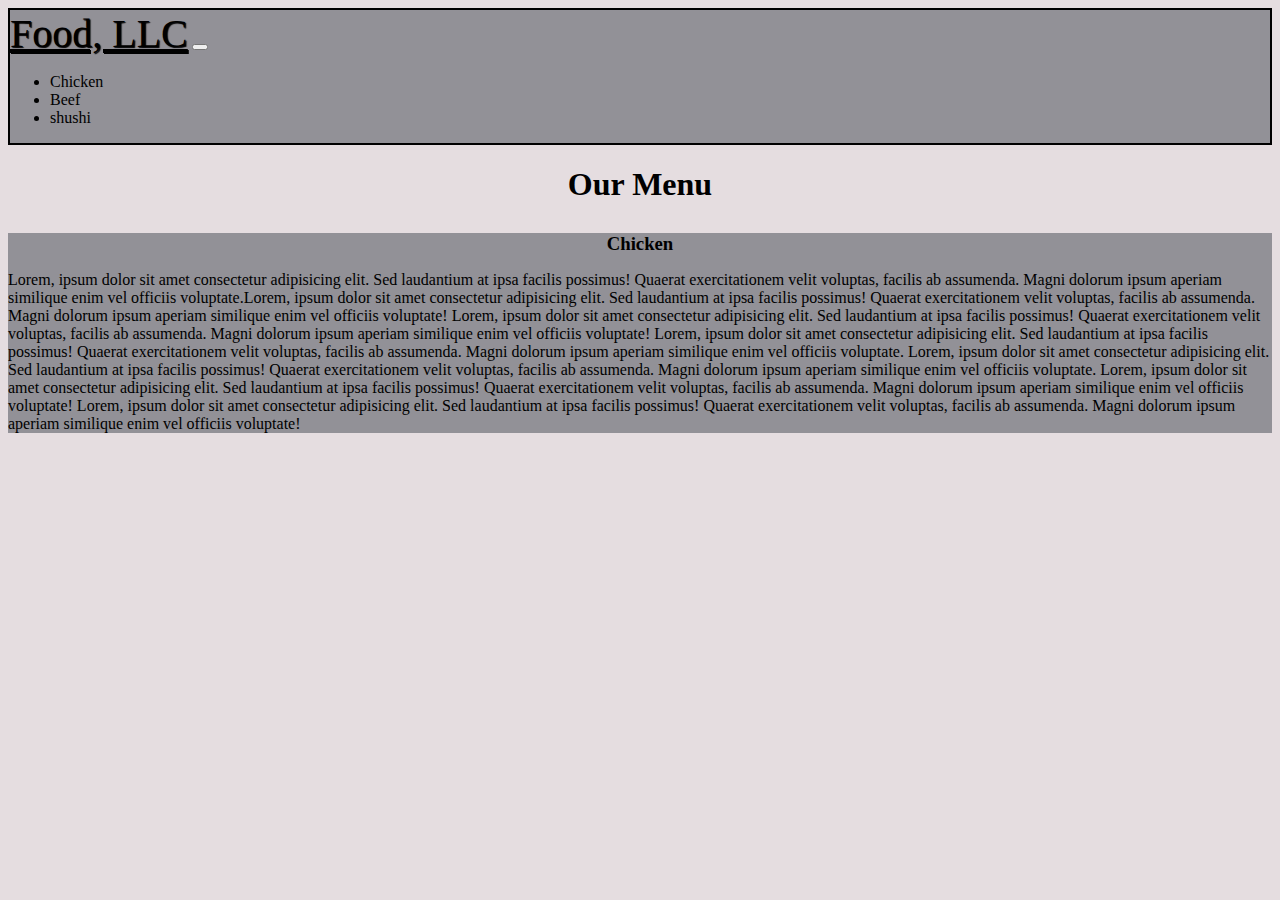
==== week3.html @ d24e1fd8 "update" ====
<!DOCTYPE html>
<html lang="en">
<head>
    <meta charset="UTF-8">
    <meta http-equiv="X-UA-Compatible" content="IE=edge">
    <meta name="viewport" content="width=device-width, initial-scale=1.0">
    <title>week</title>
    <link rel="stylesheet" href="css/bootstrap.min.css">
    <link rel="stylesheet" href="styles1.css">
</head>
<body>
    <header>
       
                        <nav class=" navbar navbar-expand" id="header-nav">
            <div class="container-fluid">
              <a class="brand" href="#">Food, LLC</a>
                        <button class="navbar-toggler" type="button" data-bs-toggle="collapse" data-bs-target="#navbarNav" aria-controls="navbarNav" aria-expanded="false" aria-label="Toggle navigation">
                <span class="navbar-toggler-icon"></span>
              </button>
              </div>
                  
                  <div id="navbarNav" class="collapse navbar-collapse visible-xs">
                    <ul  class=" navbar-nav ">
                        
                    <li class="nav-item">
                    <span class=" col-xs-12">Chicken</span>
                  </li>
                  <li class="nav-item">
                    <span class=" col-xs-12">Beef</span>
                  </li>
                  <li class="nav-item">
                    <span class=" col-xs-12" >shushi</span>
                  </li>
                    </ul> 
                              
            </div>
        </nav>
        
    </header>
        <div id="main-content" class="container">
            <div class="jump">
                <h1>Our Menu</h1>
            </div>
            <div id="jump1" class="col-lg-12 col-md-12 col-sm-12">
                <h3 id="head1">Chicken</h3>
               <p> Lorem, ipsum dolor sit amet consectetur adipisicing elit. Sed laudantium at ipsa facilis possimus! Quaerat exercitationem velit voluptas, facilis ab assumenda. Magni dolorum ipsum aperiam similique enim vel officiis voluptate.Lorem, ipsum dolor sit amet consectetur adipisicing elit. Sed laudantium at ipsa facilis possimus! Quaerat exercitationem velit voluptas, facilis ab assumenda. Magni dolorum ipsum aperiam similique enim vel officiis voluptate!
               Lorem, ipsum dolor sit amet consectetur adipisicing elit. Sed laudantium at ipsa facilis possimus! Quaerat exercitationem velit voluptas, facilis ab assumenda. Magni dolorum ipsum aperiam similique enim vel officiis voluptate!
               Lorem, ipsum dolor sit amet consectetur adipisicing elit. Sed laudantium at ipsa facilis possimus! Quaerat exercitationem velit voluptas, facilis ab assumenda. Magni dolorum ipsum aperiam similique enim vel officiis voluptate.
               Lorem, ipsum dolor sit amet consectetur adipisicing elit. Sed laudantium at ipsa facilis possimus! Quaerat exercitationem velit voluptas, facilis ab assumenda. Magni dolorum ipsum aperiam similique enim vel officiis voluptate.
               Lorem, ipsum dolor sit amet consectetur adipisicing elit. Sed laudantium at ipsa facilis possimus! Quaerat exercitationem velit voluptas, facilis ab assumenda. Magni dolorum ipsum aperiam similique enim vel officiis voluptate!
               Lorem, ipsum dolor sit amet consectetur adipisicing elit. Sed laudantium at ipsa facilis possimus! Quaerat exercitationem velit voluptas, facilis ab assumenda. Magni dolorum ipsum aperiam similique enim vel officiis voluptate!
            </p>
               
            </div>

        </div>
   
    <script src="js/bootstrap.min.js"></script>
    <script src="js/bootstrap.bundle.min.js"></script>
    <!--script src="https://ajax.googleapis.com/ajax/libs/jquery/1.11.3/jquery.min.js"></script-->


    
    
</body>
</html>
---- styles1.css ----
body{
    font-size: 16px;
    background-color: #e5dde0;
}
#header-nav{
    background-color: #8c8b91ed;
    border-radius: 0;
    border: 2px solid black;
}
 .container-fluid .brand{
    
    font-size: 40px;
    text-shadow: 1px 1px 1px black;
   color: black;
 }
.jump{
    text-align: center ;
    font-family:Cambria, Cochin, Georgia, Times, 'Times New Roman', serif ;
    margin-top: 15px;
}
#head1{
    text-align: center;
    font-weight: 700;
    margin-top: 30px;
    margin-bottom: 10px;
}
#jump1{
    margin-top: 30px;
    width:100%;
    
    background-color: #8c8b91ed;
}

@media(max-width:575px){
    
    .col-xs-12{
        width:100%;
    }
}
@media(min-width:768px) and (max-width:1199px){
    .col-md-12
    {
      width:100%; 
    }
}
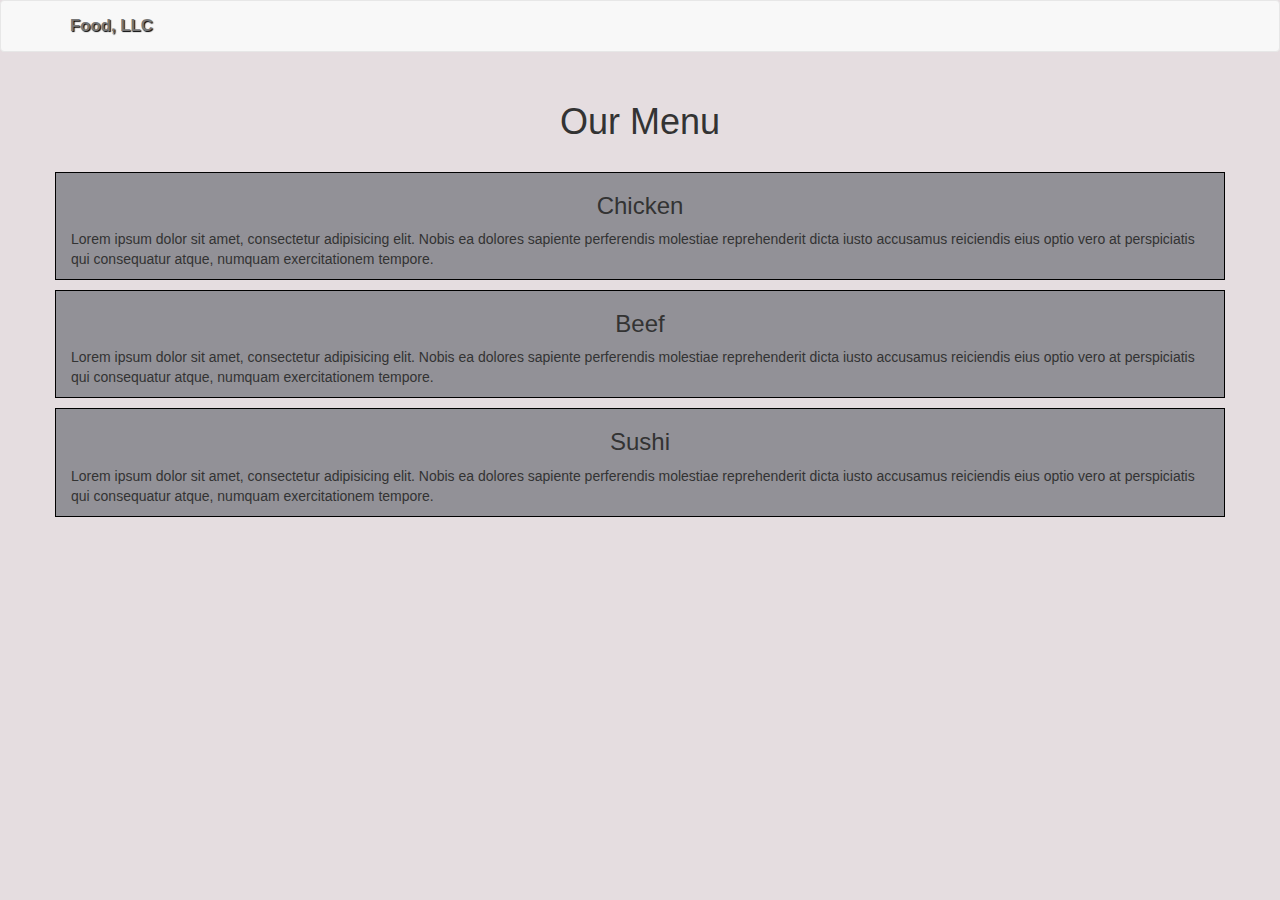
==== commit 5ccc28cf: "updated" ====
--- a/week3.html
+++ b/week3.html
@@ -1,66 +1,109 @@
 <!DOCTYPE html>
 <html lang="en">
-<head>
-    <meta charset="UTF-8">
-    <meta http-equiv="X-UA-Compatible" content="IE=edge">
-    <meta name="viewport" content="width=device-width, initial-scale=1.0">
-    <title>week</title>
-    <link rel="stylesheet" href="css/bootstrap.min.css">
-    <link rel="stylesheet" href="styles1.css">
-</head>
-<body>
-    <header>
-       
-                        <nav class=" navbar navbar-expand" id="header-nav">
-            <div class="container-fluid">
-              <a class="brand" href="#">Food, LLC</a>
-                        <button class="navbar-toggler" type="button" data-bs-toggle="collapse" data-bs-target="#navbarNav" aria-controls="navbarNav" aria-expanded="false" aria-label="Toggle navigation">
-                <span class="navbar-toggler-icon"></span>
-              </button>
-              </div>
-                  
-                  <div id="navbarNav" class="collapse navbar-collapse visible-xs">
-                    <ul  class=" navbar-nav ">
-                        
-                    <li class="nav-item">
-                    <span class=" col-xs-12">Chicken</span>
-                  </li>
-                  <li class="nav-item">
-                    <span class=" col-xs-12">Beef</span>
-                  </li>
-                  <li class="nav-item">
-                    <span class=" col-xs-12" >shushi</span>
-                  </li>
-                    </ul> 
-                              
-            </div>
-        </nav>
-        
-    </header>
-        <div id="main-content" class="container">
-            <div class="jump">
-                <h1>Our Menu</h1>
-            </div>
-            <div id="jump1" class="col-lg-12 col-md-12 col-sm-12">
-                <h3 id="head1">Chicken</h3>
-               <p> Lorem, ipsum dolor sit amet consectetur adipisicing elit. Sed laudantium at ipsa facilis possimus! Quaerat exercitationem velit voluptas, facilis ab assumenda. Magni dolorum ipsum aperiam similique enim vel officiis voluptate.Lorem, ipsum dolor sit amet consectetur adipisicing elit. Sed laudantium at ipsa facilis possimus! Quaerat exercitationem velit voluptas, facilis ab assumenda. Magni dolorum ipsum aperiam similique enim vel officiis voluptate!
-               Lorem, ipsum dolor sit amet consectetur adipisicing elit. Sed laudantium at ipsa facilis possimus! Quaerat exercitationem velit voluptas, facilis ab assumenda. Magni dolorum ipsum aperiam similique enim vel officiis voluptate!
-               Lorem, ipsum dolor sit amet consectetur adipisicing elit. Sed laudantium at ipsa facilis possimus! Quaerat exercitationem velit voluptas, facilis ab assumenda. Magni dolorum ipsum aperiam similique enim vel officiis voluptate.
-               Lorem, ipsum dolor sit amet consectetur adipisicing elit. Sed laudantium at ipsa facilis possimus! Quaerat exercitationem velit voluptas, facilis ab assumenda. Magni dolorum ipsum aperiam similique enim vel officiis voluptate.
-               Lorem, ipsum dolor sit amet consectetur adipisicing elit. Sed laudantium at ipsa facilis possimus! Quaerat exercitationem velit voluptas, facilis ab assumenda. Magni dolorum ipsum aperiam similique enim vel officiis voluptate!
-               Lorem, ipsum dolor sit amet consectetur adipisicing elit. Sed laudantium at ipsa facilis possimus! Quaerat exercitationem velit voluptas, facilis ab assumenda. Magni dolorum ipsum aperiam similique enim vel officiis voluptate!
+  <head>
+    <meta charset="UTF-8" />
+    <meta name="viewport" content="width=device-width, initial-scale=1.0" />
+    <title>week3</title>
+    <link
+      rel="stylesheet"
+      href="https://maxcdn.bootstrapcdn.com/bootstrap/3.4.1/css/bootstrap.min.css"
+    />
+    <link rel="stylesheet" href="styles1.css" />
+  </head>
+
+  <body>
+    <nav class="navbar navbar-default">
+      <div class="container">
+        <div class="navbar-header">
+          <button
+            type="button"
+            class="navbar-toggle collapsed"
+            data-toggle="collapse"
+            data-target="#navbar-menu"
+          >
+            <span class="sr-only">Toggle navigation</span>
+            <span class="icon-bar"></span>
+            <span class="icon-bar"></span>
+            <span class="icon-bar"></span>
+          </button>
+          <a class="navbar-brand" href="#">Food, LLC</a>
+        </div>
+        <div class="collapse navbar-collapse" id="navbar-menu">
+          <ul class="nav navbar-nav visible-xs">
+            <li><a href="#chicken">Chicken</a></li>
+            <li><a href="#beef">Beef</a></li>
+            <li><a href="#sushi">Sushi</a></li>
+          </ul>
+        </div>
+      </div>
+    </nav>
+    <div class="container">
+      <h1 class="text-center">Our Menu</h1>
+    </div>
+    <section id="chicken" class="menu-section">
+      <div class="container">
+        <div class="row">
+          <div class="col-xs-12 honey">
+            <h3 class="text-center">Chicken</h3>
+            <p>
+              Lorem ipsum dolor sit amet, consectetur adipisicing elit. Nobis ea
+              dolores sapiente perferendis molestiae reprehenderit dicta iusto
+              accusamus reiciendis eius optio vero at perspiciatis qui
+              consequatur atque, numquam exercitationem tempore.
             </p>
-               
-            </div>
+            
+          </div>
+        </div>
+      </div>
+    </section>
 
+    <section id="beef" class="menu-section">
+      <div class="container">
+        <div class="row">
+          <div class="col-xs-12 honey">
+            <h3 class="text-center">Beef</h3>
+            <p>
+              Lorem ipsum dolor sit amet, consectetur adipisicing elit. Nobis ea
+              dolores sapiente perferendis molestiae reprehenderit dicta iusto
+              accusamus reiciendis eius optio vero at perspiciatis qui
+              consequatur atque, numquam exercitationem tempore.
+            </p>
+            
+          </div>
         </div>
-   
-    <script src="js/bootstrap.min.js"></script>
-    <script src="js/bootstrap.bundle.min.js"></script>
-    <!--script src="https://ajax.googleapis.com/ajax/libs/jquery/1.11.3/jquery.min.js"></script-->
+      </div>
+    </section>
 
+    <section id="sushi" class="menu">
+      <div class="container">
+        <div class="row">
+          <div class="col-xs-12 honey">
+            <h3 class="text-center">Sushi</h3>
+            <p>
+              Lorem ipsum dolor sit amet, consectetur adipisicing elit. Nobis ea
+              dolores sapiente perferendis molestiae reprehenderit dicta iusto
+              accusamus reiciendis eius optio vero at perspiciatis qui
+              consequatur atque, numquam exercitationem tempore.
+            </p>
+            
+          </div>
+        </div>
+      </div>
+    </section>
 
     
+    <section class="single-cell-grid">
+      <div class="container">
+        <div class="row">
+          <div class="col-xs-12">
+            
+          </div>
+        </div>
+      </div>
+    </section>
+
     
-</body>
+    <script src="https://code.jquery.com/jquery-3.6.0.min.js"></script>
+    <script src="https://maxcdn.bootstrapcdn.com/bootstrap/3.4.1/js/bootstrap.min.js"></script>
+  </body>
 </html>--- a/styles1.css
+++ b/styles1.css
@@ -1,45 +1,50 @@
 body{
-    font-size: 16px;
     background-color: #e5dde0;
-}
-#header-nav{
+  }
+  
+  .navbar-brand {
+   /* color: black !important;
+    font-weight: bold;
+    font-size: 24px;*/
+    
+    border-radius: 0;
+    text-shadow: 1px 1px 1px black;
+    font-weight: bolder;
+    color: black;
+    font-size: larger;
+
+  }
+  
+  .navbar-nav {
+   
+    text-align: center;
+  }
+  
+  .navbar-nav  {
+    border: 1px solid black;
+  }
+  
+  .navbar-toggle {
+    background-color: #f5f5f5;
+  }
+  
+  h1 {
+    margin-top: 30px;
+    margin-bottom: 30px;
+  }
+  
+  h2 {
+    text-align: center;
+  }
+  
+  .honey{
+    border:1px solid black;
     background-color: #8c8b91ed;
-    border-radius: 0;
-    border: 2px solid black;
-}
- .container-fluid .brand{
-    
-    font-size: 40px;
-    text-shadow: 1px 1px 1px black;
-   color: black;
- }
-.jump{
-    text-align: center ;
-    font-family:Cambria, Cochin, Georgia, Times, 'Times New Roman', serif ;
-    margin-top: 15px;
-}
-#head1{
-    text-align: center;
-    font-weight: 700;
-    margin-top: 30px;
     margin-bottom: 10px;
-}
-#jump1{
-    margin-top: 30px;
-    width:100%;
-    
-    background-color: #8c8b91ed;
-}
-
-@media(max-width:575px){
-    
-    .col-xs-12{
-        width:100%;
-    }
-}
-@media(min-width:768px) and (max-width:1199px){
-    .col-md-12
-    {
-      width:100%; 
-    }
-}
+  }
+  .menu-item {
+    background-color: #999999;
+    padding: 20px;
+    margin-bottom: 20px;
+    border: 1px solid black;
+  }
